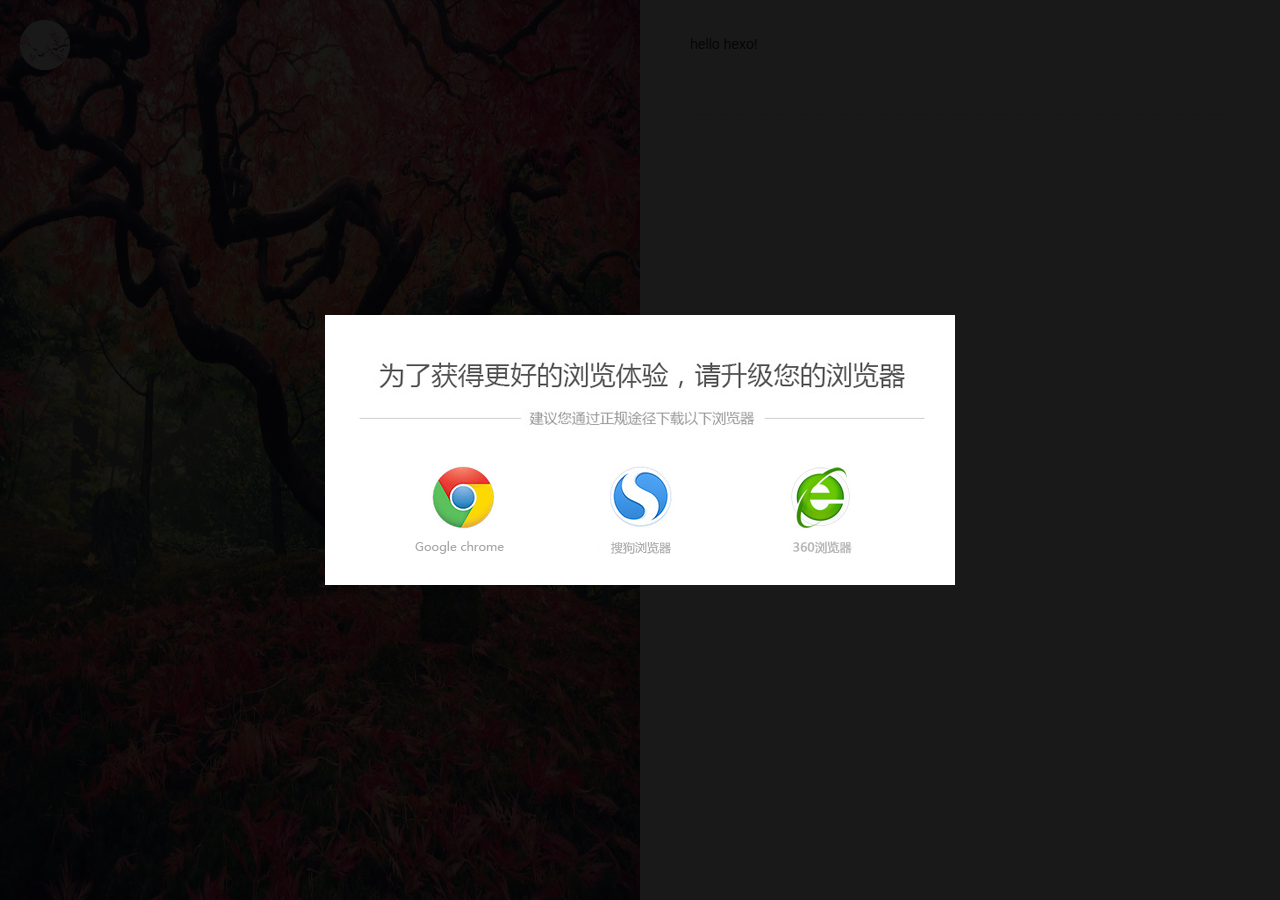
==== archives/index.html @ d3620459 "Site updated: 2015-12-30 10:46:14" ====
<!DOCTYPE html>
<html>
<head>
    <meta http-equiv="content-type" content="text/html; charset=utf-8" />
    <meta name="viewport" content="width=device-width, initial-scale=1, maximum-scale=1">
	<link rel="stylesheet" href="/css/main.css">
</head>

<body>
	<div id="mask-panel"></div>
	<header id="header" class="header row clearfix">
	<div class="logo">
		<div class="logo-image">
			<a href="/">
				<img src="/image/logo/logo.png" class="image-logo" alt="logo">
			</a>
		</div>
	</div><!-- logo -->
	<a href="javascript:void(0);" id="sidebar-button"><i class="line"></i></a>	
	
</header>
	<div id="left-img-wrapper">
		<img src="/image/focus/brilliant-tree2.jpeg"> 
		<div class="choose-menu-wrap">
			<div class="menu-wrap">				
				<p class="title">分类：</p>
				<div class="menu-list">
					
				</div>
			</div>
			<div class="menu-wrap">				
				<p class="title">标签：</p>
				<div class="menu-list">
					
				</div>
			</div>
			<span id="close-menu-wrap"></span> 
		</div>
	</div>
	<div id="right-cont-wrapper"> 	
		

	
	<div class="tit-list">
		<h2>			
			<a target="_blank" href="/2015/12/30/hello-hexo/">hello hexo!</a>
		</h2>		
	</div>



	</div>
</body>
</html>
<script type="text/javascript" src="/js/lib/require/require.js" data-main="/js/app/index/main.js"></script>
---- css/main.css ----
@chart-set "utf-8";
body,div,p,span,ul,li,table,td,tr,ol,img,h1,h2,h3,h4,h5,h6,article,aside,details,figcaption,figure,footer,header,hgroup,main,nav,
section,
summary{
	margin: 0;
	padding: 0;
	box-sizing: border-box;
}

article,aside,details,figcaption,figure,footer,header,hgroup,main,nav,section,summary {
	display: block;			
}
body{
	font: 14px "Helvetica Neue", Helvetica, Arial, sans-serif;
}
audio,
canvas,
video {
	display: inline-block
}
img {
	width: 100%;
	height: 100%;
	display: block;
	border: none;
}
li{
	list-style: none;
}
a{
	text-decoration: none;			
}

/*header*/
#header{
	overflow: hidden;
    position: relative;
}
.logo {
	position: fixed;
	z-index: 9999;
	left: 20px;
	top: 20px;
}
.logo-image {
	max-width: 250px;
}
#sidebar-button{
	position: fixed;
	width: 20px;
	height: 12px;
    left:50%;
    top: 34px; 
	border-top: 4px solid #fff;
	border-bottom: 4px solid #fff;
    z-index: 9999;	
	margin-left:-70px; 
	opacity: .3;
	filter: alpha(opacity=30); 

}
#sidebar-button:hover{
	opacity:1;
	filter: alpha(opacity=100); 
}
#sidebar-button .line{
	height: 4px;
	width: 20px;
	margin-top: 4px;
	background-color: #fff; 
	display: block;
}
/*header*/

/*menu-wrap*/
.menu-wrap{
	color: #fff;	
}
.menu-wrap .title{
	font-size: 14px;
	height: 50px;
	line-height: 50px;
	border-bottom: 1px dashed #fff;
}
.menu-list{
	clear: both;
	overflow: hidden;
}
.menu-list a{
	float: left;
	font-size: 12px;
	color: #fff;
	margin: 15px 15px 15px 0;
	display: block;
}
.menu-list a:hover{
	text-decoration: underline;
}
#close-menu-wrap{
	width: 30px;
	height: 30px;
	display: block;
	position: absolute;
	right:10px;
	top: 10px;
	cursor: pointer;
	background: url(/image/web/icon-close.png) center center no-repeat;
}
/*menu-wrap*/

#mask-panel{
	width: 100%;
	height: 100%;
	position: fixed;
	left: 0;
	top: 0;
	z-index: 10000;
	background: url(/image/web/load-24.gif) center center no-repeat #fff;
}

#left-img-wrapper{
	position: fixed;
	left: 0;
	top: 0;
	width: 50%;
	height:900px;
	overflow: hidden;
}
#right-cont-wrapper{
	float: right;
	width: 50%;
	height: auto;
	padding:0 50px;
	color: #2C3033;
}
#right-cont-wrapper .inner-content{
	text-align: left;
}
.article-tag-link{
	font-size: 12px;
	color: #999;
	text-decoration: none;
}
.article-tag-link:before{
	content: "#";
}
.bord {
	background-color: #e5e5e5;
	display: block;
	height: 2px;
	margin: 20px auto;
	width: 60px;
	max-width: 100%;
}
.tit-list h2{
	font-weight: 100;
	padding-bottom:60px; 
	margin-top:30px;		
	border-bottom: 1px dashed #dbdbdb;
}
.tit-list a{
	font-size: 14px;
	color: #333;
	text-decoration: none;
}
.article{
	padding: 50px 0;
	line-height: 30px;
}
.article h1{
	font-family: 'Microsoft Yahei';
	font-weight: 100;
	margin-bottom: 20px;
}
figure{
	background: #4d4d4d;
	margin: 10px 0;
	padding: 10px 10px;
	overflow: auto;
	color: #4c4c4c;
	line-height: 22px;
}
.gutter{
	color: #bbb;
	padding-right: 20px;
}
.code{
	color: #eee;
}
.article-tag-list{
	margin-top:5px;
}
.article-tag-list a{
	font-size: 12px;
	color: #999;
}
.article-tag-list a:before{
	content: "#";
}
#article-nav{
	margin-top: 20px;
}
#article-nav a{
	color:#003B96
}
.article-nav-link-wrap{
	color: #333;
}

/*choose-menu*/
.choose-menu-wrap{
	position:absolute;
	padding: 50px;
	width: 60%;
	height: 60%;	
	left:20%;
    top:20%;
	overflow: hidden;	
	transform: scale(0,0);
	background: rgba(0,0,0,.5);	
}
.showMenu{	
	-webkit-animation:mymove 0.5s forwards;	
}

@keyframes mymove
{
	from {
		transform: scale(0,0);
	}
	to {
		transform: scale(1,1);
	}
}

@-webkit-keyframes mymove /*Safari and Chrome*/
{
	from {
		transform: scale(0,0);
	}
	to {
		transform: scale(1,1);
	}
}

/*choose-menu*/

/*check browser*/
#browserCheckContainer{
	width: 630px;
	height: 270px;
	position: fixed;
	left: 50%;
	top: 50%;
	margin-left: -315px;
	margin-top: -135px;
	background: url(/image/web/check_browser_bg.jpg) no-repeat #fff;
	z-index: 10001;
}
#browserCheckContainer a{
	float: left;
	width: 90px;
	height: 90px;
	margin-top: 150px;
	margin-left: 90px;
	background: url(/image/web/browser_bg.jpg) no-repeat #fff;
	display: block;
	
}
#browserCheckContainer .chrome{
	background-position: 0 0;
}
#browserCheckContainer .sogou{
	background-position: -90px 0;
}
#browserCheckContainer .qihu{
	background-position: -180px 0;
}
/*check browser*/
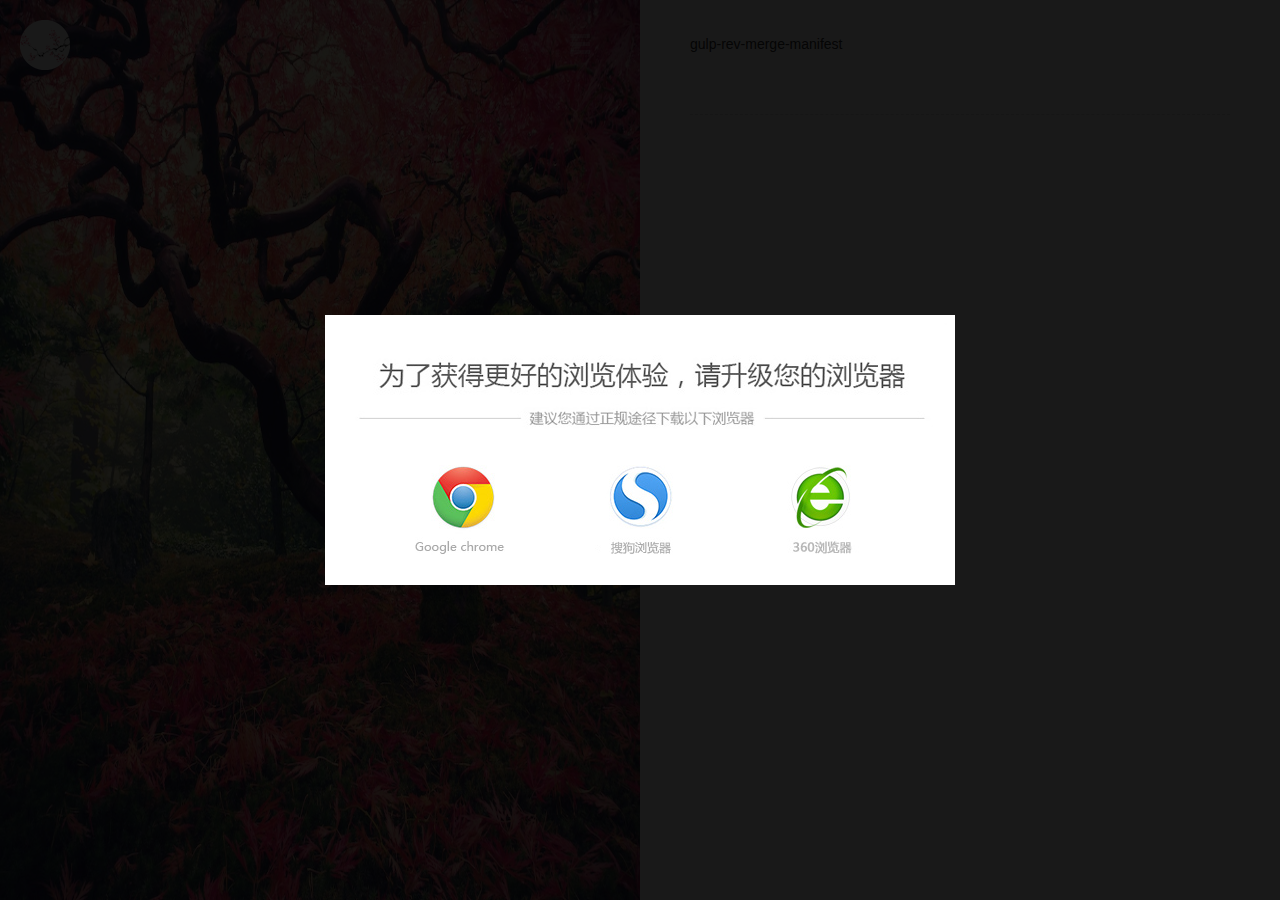
==== commit 1313a431: "Site updated: 2015-12-30 13:38:55" ====
--- a/archives/index.html
+++ b/archives/index.html
@@ -25,12 +25,20 @@
 			<div class="menu-wrap">				
 				<p class="title">分类：</p>
 				<div class="menu-list">
+										
+					  
+						<a href="/categories/工作笔记/">#工作笔记</a>
+					  
 					
 				</div>
 			</div>
 			<div class="menu-wrap">				
 				<p class="title">标签：</p>
 				<div class="menu-list">
+										
+					  
+						<a href="/tags/gulp/">#gulp</a>
+					  
 					
 				</div>
 			</div>
@@ -43,7 +51,7 @@
 	
 	<div class="tit-list">
 		<h2>			
-			<a target="_blank" href="/2015/12/30/hello-hexo/">hello hexo!</a>
+			<a target="_blank" href="/2015/12/30/gulp-rev-merge-manifest/">gulp-rev-merge-manifest</a>
 		</h2>		
 	</div>
 
--- a/css/main.css
+++ b/css/main.css
@@ -18,10 +18,7 @@
 video {
 	display: inline-block
 }
-img {
-	width: 100%;
-	height: 100%;
-	display: block;
+img {	
 	border: none;
 }
 li{
@@ -125,6 +122,11 @@
 	width: 50%;
 	height:900px;
 	overflow: hidden;
+}
+#left-img-wrapper img{
+	width: 100%;
+	height: 100%;
+	display: block;
 }
 #right-cont-wrapper{
 	float: right;
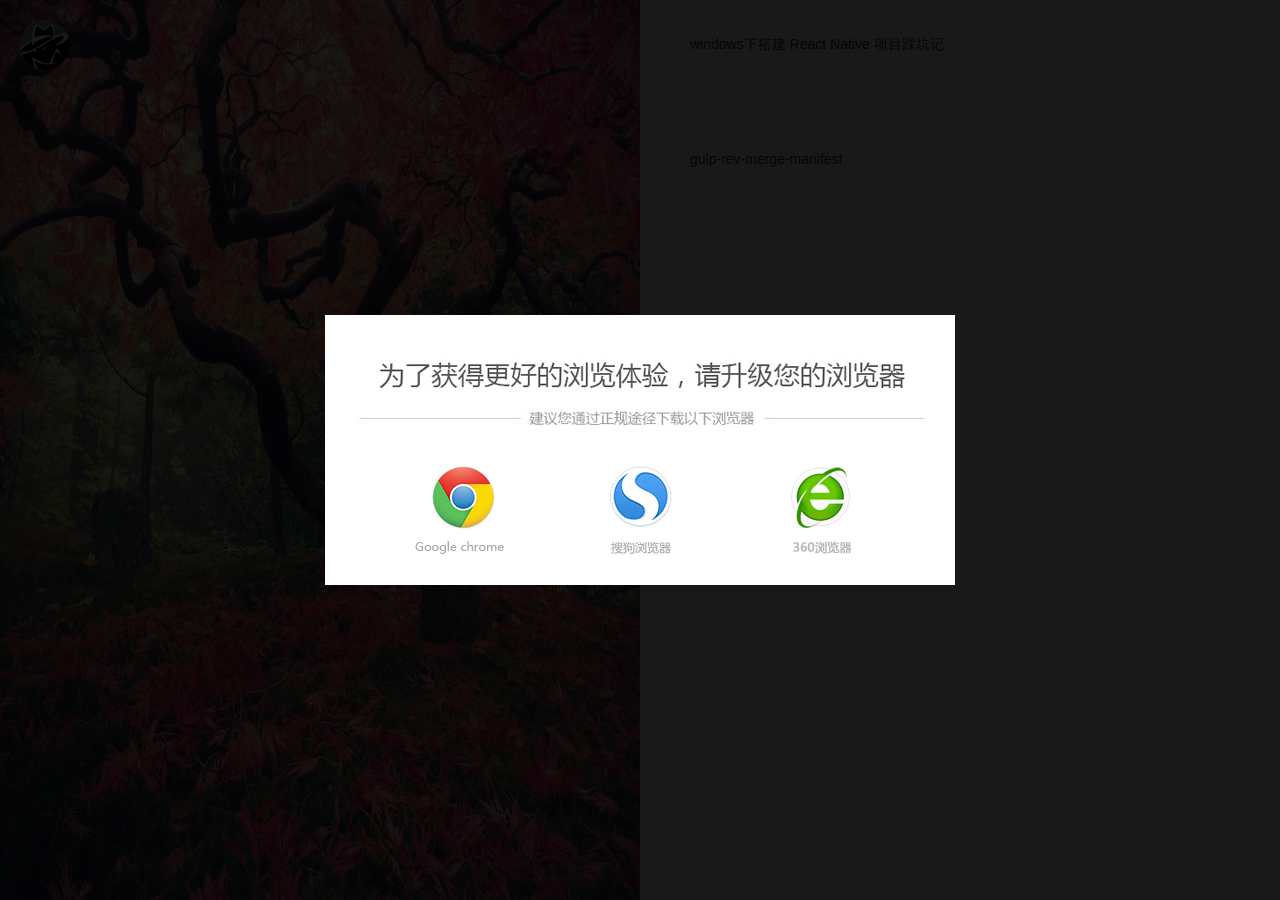
==== commit 3031c9fb: "Site updated: 2016-02-23 17:11:37" ====
--- a/archives/index.html
+++ b/archives/index.html
@@ -4,8 +4,9 @@
     <meta http-equiv="content-type" content="text/html; charset=utf-8" />
     <meta name="viewport" content="width=device-width, initial-scale=1, maximum-scale=1">
 	<link rel="stylesheet" href="/css/main.css">
+    <title>dongshine's Blog</title>
+    <meta name="keywords" content=""/>
 </head>
-
 <body>
 	<div id="mask-panel"></div>
 	<header id="header" class="header row clearfix">
@@ -39,6 +40,8 @@
 					  
 						<a href="/tags/gulp/">#gulp</a>
 					  
+						<a href="/tags/react-native/">#react-native</a>
+					  
 					
 				</div>
 			</div>
@@ -47,6 +50,14 @@
 	</div>
 	<div id="right-cont-wrapper"> 	
 		
+
+	
+	<div class="tit-list">
+		<h2>			
+			<a target="_blank" href="/2016/02/23/windows下搭建-React-Native-项目踩坑记/">windows下搭建 React Native 项目踩坑记</a>
+		</h2>		
+	</div>
+
 
 	
 	<div class="tit-list">
--- a/css/main.css
+++ b/css/main.css
@@ -40,7 +40,12 @@
 	top: 20px;
 }
 .logo-image {
-	max-width: 250px;
+	max-width: 200px;
+}
+.logo-image img{
+	width: 50px;
+	height: 50px;
+	border-radius: 100%;
 }
 #sidebar-button{
 	position: fixed;
@@ -48,8 +53,8 @@
 	height: 12px;
     left:50%;
     top: 34px; 
-	border-top: 4px solid #fff;
-	border-bottom: 4px solid #fff;
+	border-top: 4px solid #000;
+	border-bottom: 4px solid #000;
     z-index: 9999;	
 	margin-left:-70px; 
 	opacity: .3;
@@ -64,7 +69,7 @@
 	height: 4px;
 	width: 20px;
 	margin-top: 4px;
-	background-color: #fff; 
+	background-color: #000; 
 	display: block;
 }
 /*header*/
@@ -218,10 +223,12 @@
 	left:20%;
     top:20%;
 	overflow: hidden;	
-	transform: scale(0,0);
-	background: rgba(0,0,0,.5);	
+	transform: scale(0);
+	-webkit-transform: scale(0); 
+	background: rgba(0,0,0,.5); 	 
 }
 .showMenu{	
+	animation:mymove 0.5s forwards;	
 	-webkit-animation:mymove 0.5s forwards;	
 }
 
@@ -229,9 +236,11 @@
 {
 	from {
 		transform: scale(0,0);
+		-webkit-transform: scale(0,0);
 	}
 	to {
 		transform: scale(1,1);
+		-webkit-transform: scale(1,1);
 	}
 }
 
@@ -239,9 +248,11 @@
 {
 	from {
 		transform: scale(0,0);
+		-webkit-transform: scale(0,0);
 	}
 	to {
 		transform: scale(1,1);
+		-webkit-transform: scale(1,1);
 	}
 }
 
@@ -278,4 +289,42 @@
 #browserCheckContainer .qihu{
 	background-position: -180px 0;
 }
-/*check browser*/+/*check browser*/
+
+
+@media screen and (max-width:768px) {
+    #left-img-wrapper{
+		position: relative;
+		left: 0;
+		top: 0;
+		width: 100%;
+		height:auto;
+		overflow:visible;
+	}
+	#left-img-wrapper img{
+		width: 100%;
+		height: auto;
+		display: block;
+	}
+	.choose-menu-wrap{
+		position: fixed;
+		width:auto;
+		height:auto;
+		left: 20px;
+		right: 20px;
+		top:90px;
+	}
+	#sidebar-button{
+		left: 90px;
+		margin-left: 0;
+	}
+	#right-cont-wrapper{
+		padding:0 20px;
+		width: 100%;
+	}
+	#right-cont-wrapper img{
+		width: 100%;
+		height: 100%;
+		display: block;
+	}
+}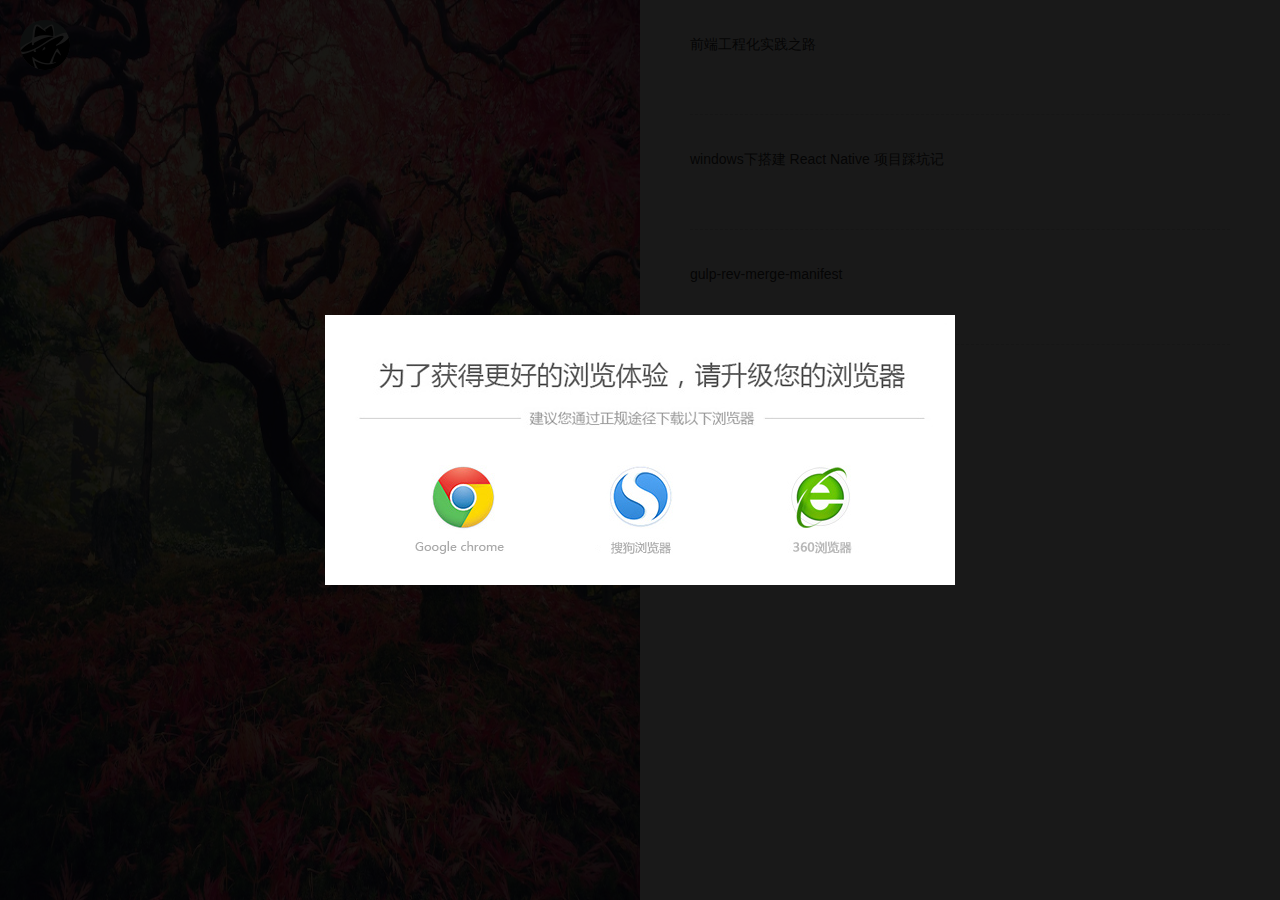
==== commit f49e6c71: "Site updated: 2016-06-21 15:02:00" ====
--- a/archives/index.html
+++ b/archives/index.html
@@ -42,6 +42,8 @@
 					  
 						<a href="/tags/react-native/">#react-native</a>
 					  
+						<a href="/tags/webpack-前端工程化/">#webpack 前端工程化</a>
+					  
 					
 				</div>
 			</div>
@@ -50,6 +52,14 @@
 	</div>
 	<div id="right-cont-wrapper"> 	
 		
+
+	
+	<div class="tit-list">
+		<h2>			
+			<a target="_blank" href="/2016/06/21/webpack前端工程化/">前端工程化实践之路</a>
+		</h2>		
+	</div>
+
 
 	
 	<div class="tit-list">
